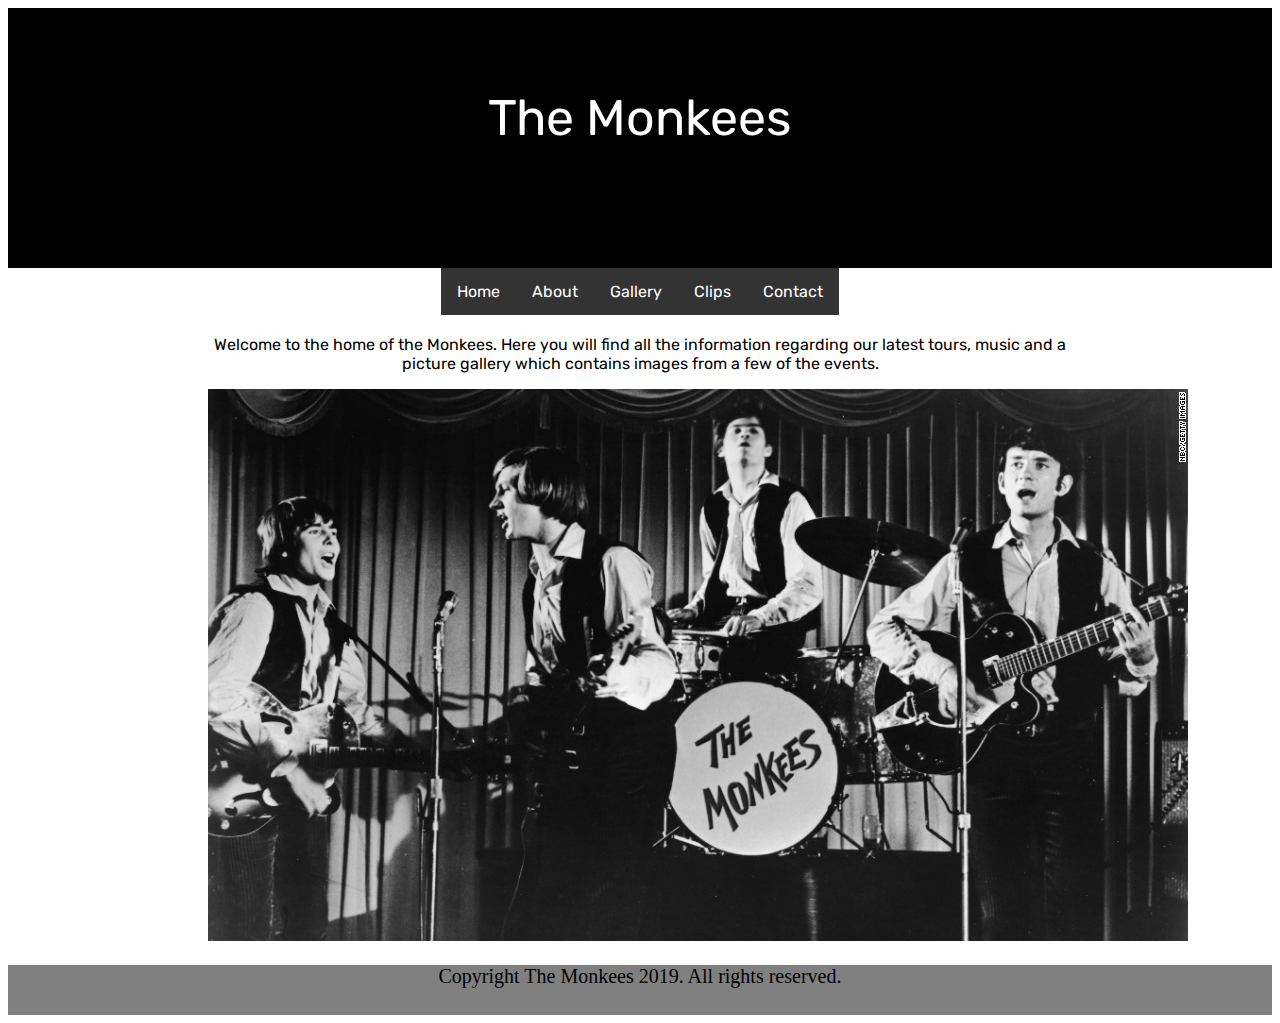
==== index.html @ 6eb2d78a "centered navbar, aligned content to center and added footer" ====
<!DOCTYPE html>
<html lang="en">

<head>
    <meta charset="UTF-8">
    <meta name="viewport" content="width=device-width, initial-scale=1.0">
    <meta http-equiv="X-UA-Compatible" content="ie=edge">
    <link rel="stylesheet" href="css/style.css" type="text/css" />
    <title>Extreme Bullet - Official site</title>
</head>
<header>
    <p>The Monkees</p>
</header>

<body>
    <nav>
        <div class="navdiv">
        <ul>
            <li><a href="#home" class="active">Home</a></li>
            <li><a href="#about">About</a></li>
            <li><a href="#gallery">Gallery</a></li>
            <li><a href="#clips">Clips</a></li>
            <li><a href="#contact">Contact</a></li>
        </ul>
        </div>
    </nav>
    <div class="home-content">
    <section>
        <p>Welcome to the home of the Monkees. Here you will find all the information regarding our latest tours, music and a picture gallery which contains images from a few of the events.</p>
            <img src="images/monkees.jpg"></img>
    </section>
    </div>
    <footer class="footer">
        <p>Copyright The Monkees 2019. All rights reserved.</p>
    </footer>
</body>

</html>
---- css/style.css ----
@import url('https://fonts.googleapis.com/css?family=Rubik');

/* HEADER STYLING */

header {
    background-color: black;
    height: 200px;
    text-align: center;
    color: white;
    padding: 30px;
    font-size: 50px;
    font-family: 'Rubik', sans-serif;
}

/* NAVBAR STYLING */

.navdiv {
    width: 100%;
    text-align: center;
}

nav ul {
    list-style-type: none;
    margin: 0;
    padding: 0;
    overflow: hidden;
    background-color: #333;
    font-family: 'Rubik', sans-serif;
    text-align: center;
    position: relative;
    display: inline-block;
}

nav li {
    float: left;
}

li a {
  display: inline-block;
  color: white;
  text-align: center;
  padding: 14px 16px;
  text-decoration: none;
}

li a:hover {
  background-color: #111;
}

/* CONTENT STYLING - HOME */

.home-content {
    text-align: center;
    font-family: 'Rubik', sans-serif;
    padding-left: 200px;
    padding-right: 200px;
}

/* FOOTER STYLING */

.footer {
    height: 50px;
    background-color: grey;
    text-align: center;
    font-size: 20px;
}
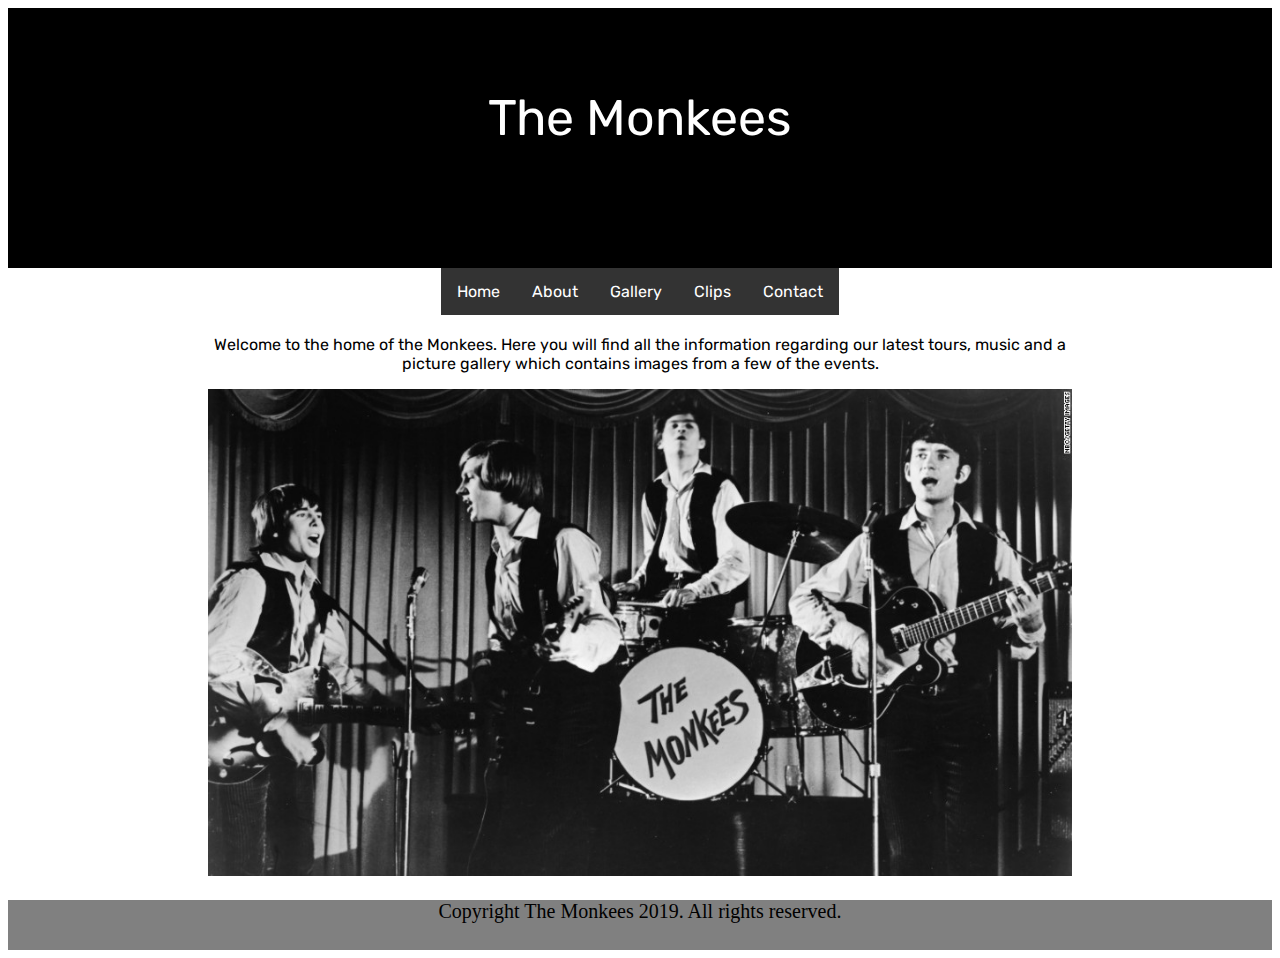
==== commit 8ac65430: "Added responsive code to homepage" ====
--- a/index.html
+++ b/index.html
@@ -6,6 +6,7 @@
     <meta name="viewport" content="width=device-width, initial-scale=1.0">
     <meta http-equiv="X-UA-Compatible" content="ie=edge">
     <link rel="stylesheet" href="css/style.css" type="text/css" />
+    <link rel="stylesheet" href="https://use.fontawesome.com/releases/v5.7.2/css/all.css" integrity="sha384-fnmOCqbTlWIlj8LyTjo7mOUStjsKC4pOpQbqyi7RrhN7udi9RwhKkMHpvLbHG9Sr" crossorigin="anonymous">
     <title>Extreme Bullet - Official site</title>
 </head>
 <header>
@@ -27,7 +28,7 @@
     <div class="home-content">
     <section>
         <p>Welcome to the home of the Monkees. Here you will find all the information regarding our latest tours, music and a picture gallery which contains images from a few of the events.</p>
-            <img src="images/monkees.jpg"></img>
+            <img src="images/monkees.jpg" width="100%" height="auto"></img>
     </section>
     </div>
     <footer class="footer">
--- a/css/style.css
+++ b/css/style.css
@@ -63,4 +63,17 @@
     background-color: grey;
     text-align: center;
     font-size: 20px;
-}+}
+
+/* RESPONSIVE DESIGN */
+
+@media (max-width:411px) {
+    
+    .home-content {
+        width: 100%;
+        padding-left: 5px;
+        padding-right: 5px;
+        text-align: center;
+    }
+}
+
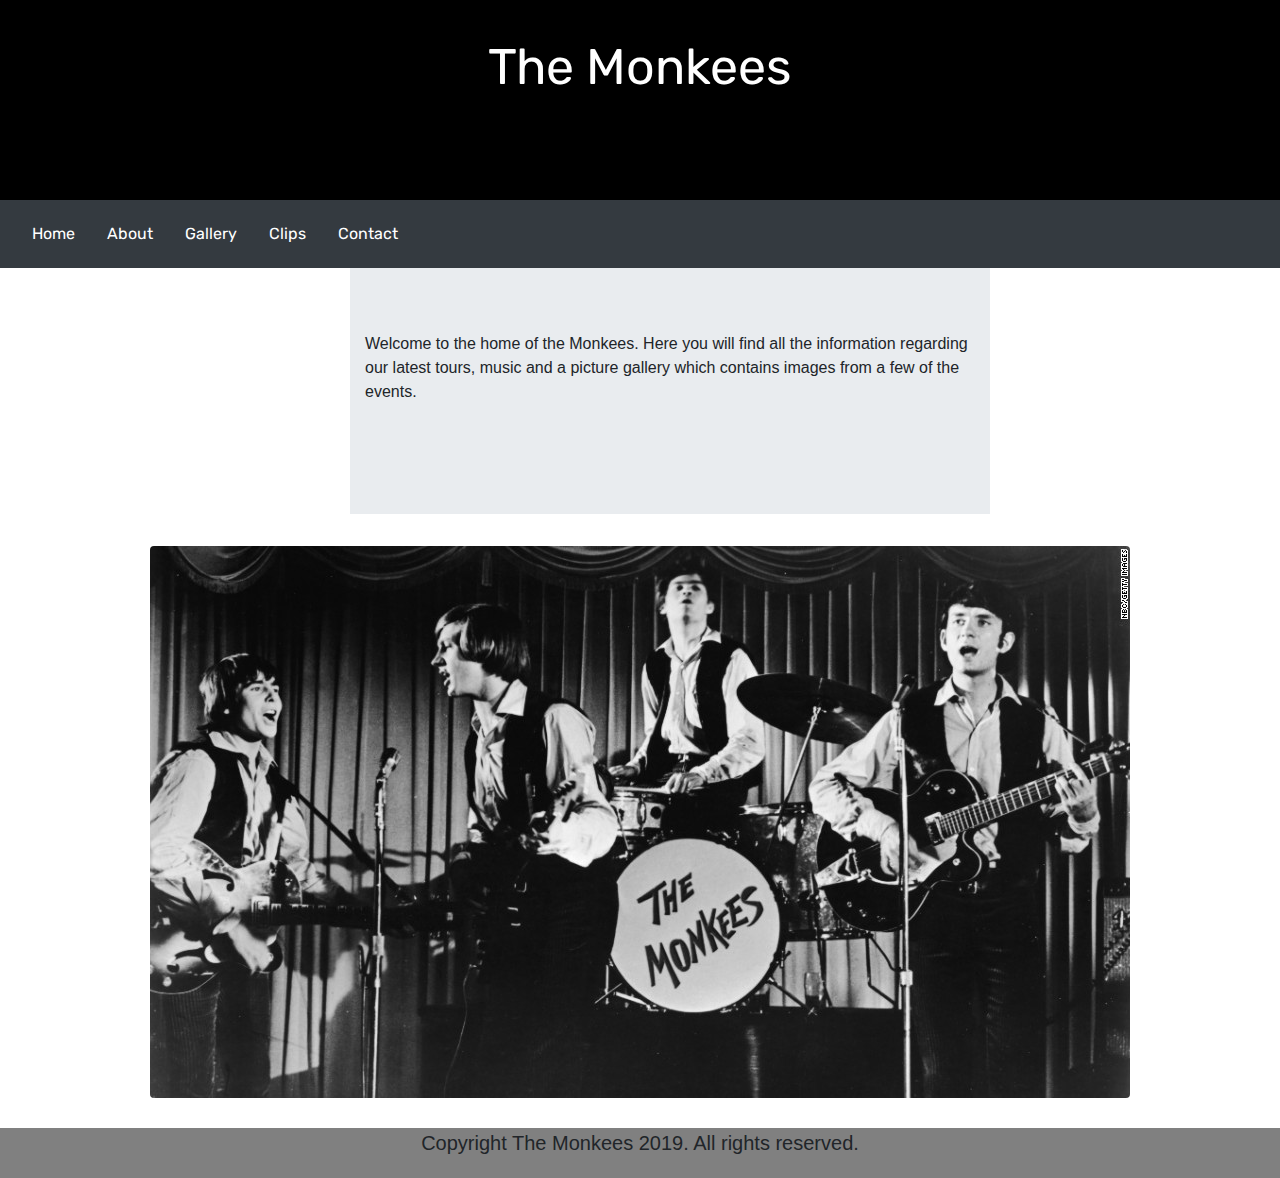
==== commit 5a734e3b: "Added Bootstrap framework, redesigned homepage" ====
--- a/index.html
+++ b/index.html
@@ -6,6 +6,7 @@
     <meta name="viewport" content="width=device-width, initial-scale=1.0">
     <meta http-equiv="X-UA-Compatible" content="ie=edge">
     <link rel="stylesheet" href="css/style.css" type="text/css" />
+    <link rel="stylesheet" href="https://stackpath.bootstrapcdn.com/bootstrap/4.3.1/css/bootstrap.min.css" integrity="sha384-ggOyR0iXCbMQv3Xipma34MD+dH/1fQ784/j6cY/iJTQUOhcWr7x9JvoRxT2MZw1T" crossorigin="anonymous">
     <link rel="stylesheet" href="https://use.fontawesome.com/releases/v5.7.2/css/all.css" integrity="sha384-fnmOCqbTlWIlj8LyTjo7mOUStjsKC4pOpQbqyi7RrhN7udi9RwhKkMHpvLbHG9Sr" crossorigin="anonymous">
     <title>Extreme Bullet - Official site</title>
 </head>
@@ -15,21 +16,23 @@
 
 <body>
     <nav>
-        <div class="navdiv">
+        <div class="navbar navbar-dark bg-dark">
         <ul>
             <li><a href="#home" class="active">Home</a></li>
-            <li><a href="#about">About</a></li>
+            <li><a href="about.html">About</a></li>
             <li><a href="#gallery">Gallery</a></li>
             <li><a href="#clips">Clips</a></li>
             <li><a href="#contact">Contact</a></li>
         </ul>
         </div>
     </nav>
-    <div class="home-content">
-    <section>
+    <div class="jumbotron jumbotron-fluid">
+    <div class="container">
         <p>Welcome to the home of the Monkees. Here you will find all the information regarding our latest tours, music and a picture gallery which contains images from a few of the events.</p>
-            <img src="images/monkees.jpg" width="100%" height="auto"></img>
-    </section>
+    </div>
+    </div>
+    <div class="container">
+    <img src="images/monkees.jpg" class="rounded mx-auto d-block"></img>
     </div>
     <footer class="footer">
         <p>Copyright The Monkees 2019. All rights reserved.</p>
--- a/css/style.css
+++ b/css/style.css
@@ -24,7 +24,6 @@
     margin: 0;
     padding: 0;
     overflow: hidden;
-    background-color: #333;
     font-family: 'Rubik', sans-serif;
     text-align: center;
     position: relative;
@@ -45,15 +44,28 @@
 
 li a:hover {
   background-color: #111;
+  text-decoration: none;
+  color: white;
 }
 
 /* CONTENT STYLING - HOME */
+
+.jumbotron {
+    width: 50%;
+    margin-left: 350px;
+    
+}
 
 .home-content {
     text-align: center;
     font-family: 'Rubik', sans-serif;
     padding-left: 200px;
     padding-right: 200px;
+}
+
+.container {
+    max-width: 400px;
+    padding-bottom: 30px;
 }
 
 /* FOOTER STYLING */
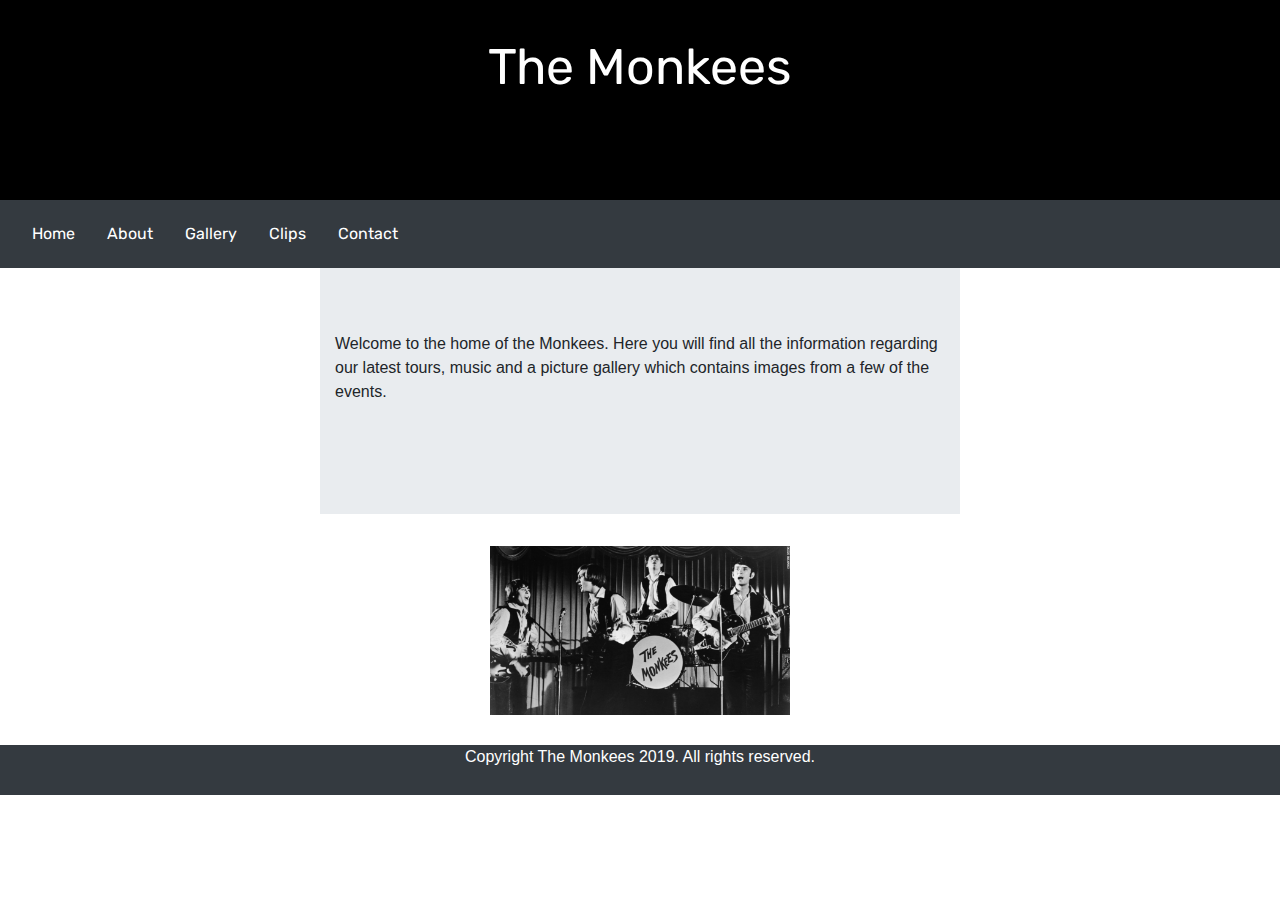
==== commit a518bc24: "Added extra responsive code to homepage" ====
--- a/index.html
+++ b/index.html
@@ -16,23 +16,23 @@
 
 <body>
     <nav>
-        <div class="navbar navbar-dark bg-dark">
-        <ul>
-            <li><a href="#home" class="active">Home</a></li>
-            <li><a href="about.html">About</a></li>
-            <li><a href="#gallery">Gallery</a></li>
-            <li><a href="#clips">Clips</a></li>
-            <li><a href="#contact">Contact</a></li>
-        </ul>
+        <div class="navbar navbar-dark bg-dark container-fluid">
+            <ul>
+                <li><a href="index.html" class="active">Home</a></li>
+                <li><a href="about.html">About</a></li>
+                <li><a href="#gallery">Gallery</a></li>
+                <li><a href="#clips">Clips</a></li>
+                <li><a href="#contact">Contact</a></li>
+            </ul>
         </div>
     </nav>
     <div class="jumbotron jumbotron-fluid">
-    <div class="container">
-        <p>Welcome to the home of the Monkees. Here you will find all the information regarding our latest tours, music and a picture gallery which contains images from a few of the events.</p>
-    </div>
+        <div class="container">
+            <p>Welcome to the home of the Monkees. Here you will find all the information regarding our latest tours, music and a picture gallery which contains images from a few of the events.</p>
+        </div>
     </div>
     <div class="container">
-    <img src="images/monkees.jpg" class="rounded mx-auto d-block"></img>
+        <img src="images/monkees.jpg" class="center-block" width="300px" margin="auto"></img>
     </div>
     <footer class="footer">
         <p>Copyright The Monkees 2019. All rights reserved.</p>
--- a/css/style.css
+++ b/css/style.css
@@ -52,19 +52,25 @@
 
 .jumbotron {
     width: 50%;
-    margin-left: 350px;
-    
+    margin-left: auto;
+    margin-right: auto;
+}
+
+.center-block{
+    display: block;
+    margin-left: auto;
+    margin-right: auto;
 }
 
 .home-content {
     text-align: center;
     font-family: 'Rubik', sans-serif;
-    padding-left: 200px;
-    padding-right: 200px;
+    display: block;
+    margin-left: auto;
+    margin-right: auto;
 }
 
 .container {
-    max-width: 400px;
     padding-bottom: 30px;
 }
 
@@ -72,20 +78,30 @@
 
 .footer {
     height: 50px;
-    background-color: grey;
+    background-color: #343a40;
+    color: white;
     text-align: center;
-    font-size: 20px;
+    font-size: 16px;
 }
 
 /* RESPONSIVE DESIGN */
 
+@media (max-width:360px) {
+    .jumbotron{
+        padding: 20px;
+    }    
+
+}
+
 @media (max-width:411px) {
+    .jumbotron{
+        width: 380px;
+    }
     
-    .home-content {
-        width: 100%;
-        padding-left: 5px;
-        padding-right: 5px;
-        text-align: center;
+    .style {
+    margin-right: 835px;
+    width: 344px;
+    height: 187px;
     }
 }
 
